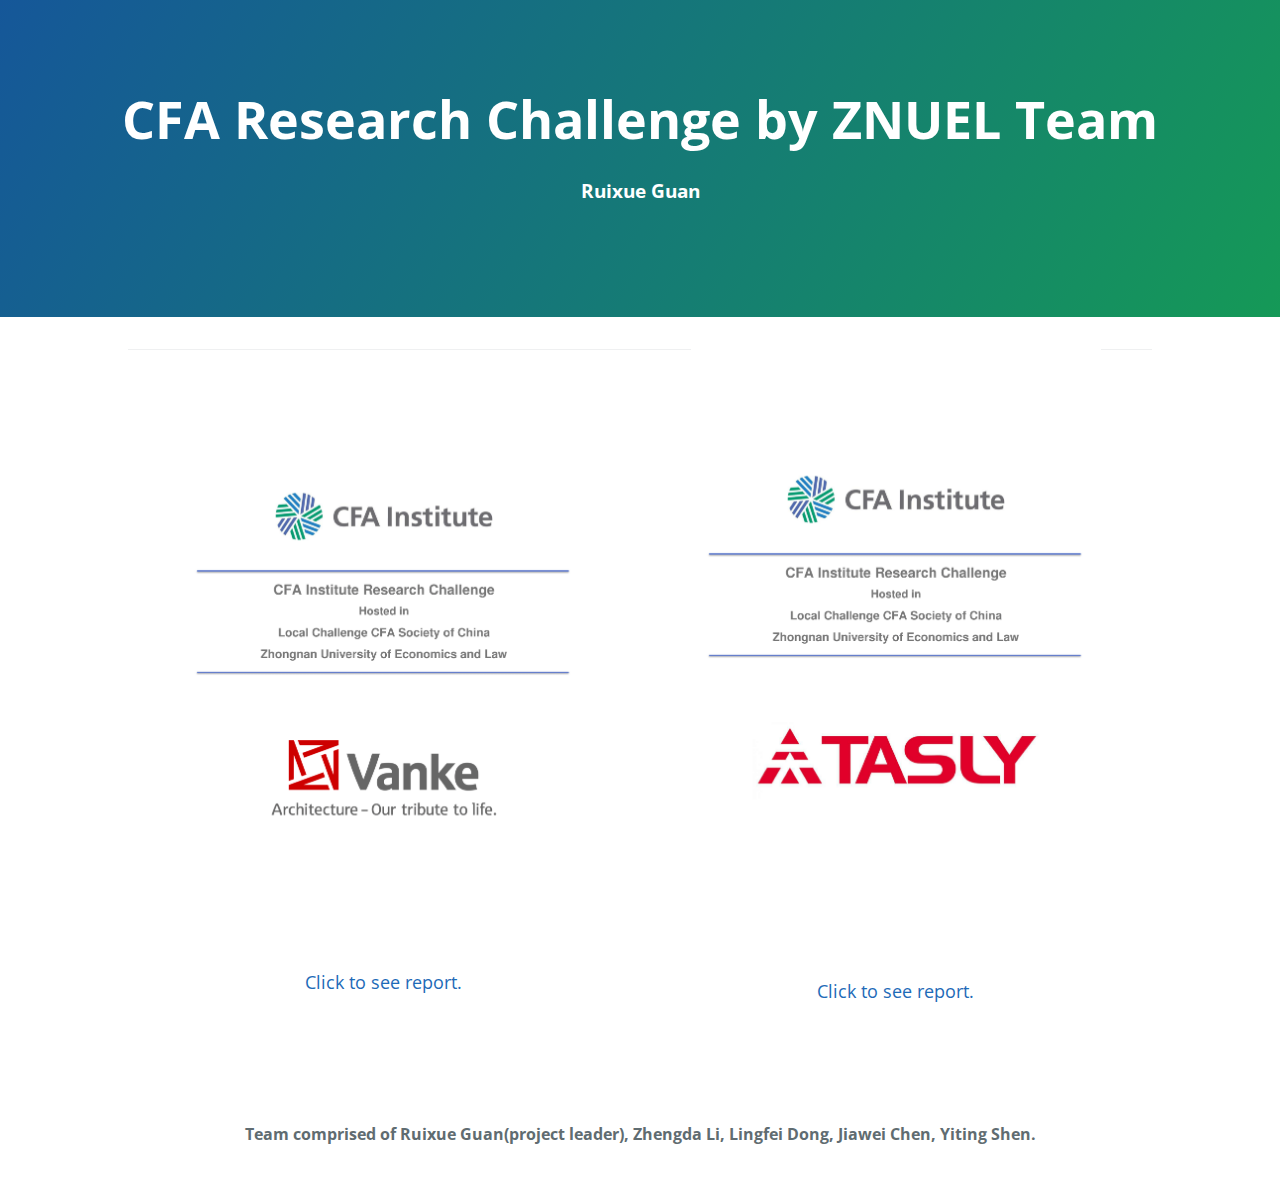
==== cfarcznuel.html @ 6df3af95 "Update and rename index.html to cfarcznuel.html" ====
<!DOCTYPE html>
<html lang="en-us">
  <head>
    <meta charset="UTF-8">
    <title>CFA Research Challenge by ZNUEL Team - Ruixue Guan</title>
    <meta name="viewport" content="width=device-width, initial-scale=1">
    <link rel="stylesheet" type="text/css" href="stylesheets/normalize.css" media="screen">
    <link href='https://fonts.googleapis.com/css?family=Open+Sans:400,700' rel='stylesheet' type='text/css'>
    <link rel="stylesheet" type="text/css" href="stylesheets/stylesheet.css" media="screen">
    <link rel="stylesheet" type="text/css" href="stylesheets/github-light.css" media="screen">
  </head>
  <style>
    .project{
        width: 40%;
        float: left;
        margin-bottom: 100px;
        margin-left: 5%;
        margin-right: 5%;
    }

    img{
        width: 100%;
    }

    footer{
        margin-bottom: 50px;
    }

    #nonce1{
        width: 10px;
        height: 17px;
    }

    #nonce2{
        width: 10px;
        height: 0px;
    }

  </style>
  <body>
    <section class="page-header">
      <h1 class="project-name">CFA Research Challenge by ZNUEL Team</h1>
      <h3>Ruixue Guan </h3>
      <h2 class="project-tagline"></h2>
    </section>

    <section class="main-content">
        <div class="project">
            <a href="Vanke-report.html">
                <div id="nonce1"></div>
                <img src="Vanke.png" />
            </a>
            <br>
            <p align="center">
                <a href="Vanke-report.html">Click to see report.</a>
            </p>
        </div>
        <div class="project">
            <a href="/Tasly.html">
                <img src="Tasly.png"/>
            </a>
            <div id="nonce2"></div>
            <br>
            <p align="center">
                <a href="Tasly.html">Click to see report.</a>
            </p>
        </div>
        <footer class="site-footer">
            <span class="site-footer-owner" align="center"> Team comprised of Ruixue Guan(project leader), Zhengda Li, Lingfei Dong, Jiawei Chen, Yiting Shen.</span>
        </footer>

    </section>


  </body>
</html>
---- stylesheets/stylesheet.css ----
* {
  box-sizing: border-box; }

body {
  padding: 0;
  margin: 0;
  font-family: "Open Sans", "Helvetica Neue", Helvetica, Arial, sans-serif;
  font-size: 16px;
  line-height: 1.5;
  color: #606c71; }

a {
  color: #1e6bb8;
  text-decoration: none; }
  a:hover {
    text-decoration: underline; }

.btn {
  display: inline-block;
  margin-bottom: 1rem;
  color: rgba(255, 255, 255, 0.7);
  background-color: rgba(255, 255, 255, 0.08);
  border-color: rgba(255, 255, 255, 0.2);
  border-style: solid;
  border-width: 1px;
  border-radius: 0.3rem;
  transition: color 0.2s, background-color 0.2s, border-color 0.2s; }
  .btn + .btn {
    margin-left: 1rem; }

.btn:hover {
  color: rgba(255, 255, 255, 0.8);
  text-decoration: none;
  background-color: rgba(255, 255, 255, 0.2);
  border-color: rgba(255, 255, 255, 0.3); }

@media screen and (min-width: 64em) {
  .btn {
    padding: 0.75rem 1rem; } }

@media screen and (min-width: 42em) and (max-width: 64em) {
  .btn {
    padding: 0.6rem 0.9rem;
    font-size: 0.9rem; } }

@media screen and (max-width: 42em) {
  .btn {
    display: block;
    width: 100%;
    padding: 0.75rem;
    font-size: 0.9rem; }
    .btn + .btn {
      margin-top: 1rem;
      margin-left: 0; } }

.page-header {
  color: #fff;
  text-align: center;
  background-color: #159957;
  background-image: linear-gradient(120deg, #155799, #159957); }

@media screen and (min-width: 64em) {
  .page-header {
    padding: 5rem 6rem; } }

@media screen and (min-width: 42em) and (max-width: 64em) {
  .page-header {
    padding: 3rem 4rem; } }

@media screen and (max-width: 42em) {
  .page-header {
    padding: 2rem 1rem; } }

.project-name {
  margin-top: 0;
  margin-bottom: 0.1rem; }

@media screen and (min-width: 64em) {
  .project-name {
    font-size: 3.25rem; } }

@media screen and (min-width: 42em) and (max-width: 64em) {
  .project-name {
    font-size: 2.25rem; } }

@media screen and (max-width: 42em) {
  .project-name {
    font-size: 1.75rem; } }

.project-tagline {
  margin-bottom: 2rem;
  font-weight: normal;
  opacity: 0.7; }

@media screen and (min-width: 64em) {
  .project-tagline {
    font-size: 1.25rem; } }

@media screen and (min-width: 42em) and (max-width: 64em) {
  .project-tagline {
    font-size: 1.15rem; } }

@media screen and (max-width: 42em) {
  .project-tagline {
    font-size: 1rem; } }

.main-content :first-child {
  margin-top: 0; }
.main-content img {
  max-width: 100%; }
.main-content h1, .main-content h2, .main-content h3, .main-content h4, .main-content h5, .main-content h6 {
  margin-top: 2rem;
  margin-bottom: 1rem;
  font-weight: normal;
  color: #159957; }
.main-content p {
  margin-bottom: 1em; }
.main-content code {
  padding: 2px 4px;
  font-family: Consolas, "Liberation Mono", Menlo, Courier, monospace;
  font-size: 0.9rem;
  color: #383e41;
  background-color: #f3f6fa;
  border-radius: 0.3rem; }
.main-content pre {
  padding: 0.8rem;
  margin-top: 0;
  margin-bottom: 1rem;
  font: 1rem Consolas, "Liberation Mono", Menlo, Courier, monospace;
  color: #567482;
  word-wrap: normal;
  background-color: #f3f6fa;
  border: solid 1px #dce6f0;
  border-radius: 0.3rem; }
  .main-content pre > code {
    padding: 0;
    margin: 0;
    font-size: 0.9rem;
    color: #567482;
    word-break: normal;
    white-space: pre;
    background: transparent;
    border: 0; }
.main-content .highlight {
  margin-bottom: 1rem; }
  .main-content .highlight pre {
    margin-bottom: 0;
    word-break: normal; }
.main-content .highlight pre, .main-content pre {
  padding: 0.8rem;
  overflow: auto;
  font-size: 0.9rem;
  line-height: 1.45;
  border-radius: 0.3rem; }
.main-content pre code, .main-content pre tt {
  display: inline;
  max-width: initial;
  padding: 0;
  margin: 0;
  overflow: initial;
  line-height: inherit;
  word-wrap: normal;
  background-color: transparent;
  border: 0; }
  .main-content pre code:before, .main-content pre code:after, .main-content pre tt:before, .main-content pre tt:after {
    content: normal; }
.main-content ul, .main-content ol {
  margin-top: 0; }
.main-content blockquote {
  padding: 0 1rem;
  margin-left: 0;
  color: #819198;
  border-left: 0.3rem solid #dce6f0; }
  .main-content blockquote > :first-child {
    margin-top: 0; }
  .main-content blockquote > :last-child {
    margin-bottom: 0; }
.main-content table {
  display: block;
  width: 100%;
  overflow: auto;
  word-break: normal;
  word-break: keep-all; }
  .main-content table th {
    font-weight: bold; }
  .main-content table th, .main-content table td {
    padding: 0.5rem 1rem;
    border: 1px solid #e9ebec; }
.main-content dl {
  padding: 0; }
  .main-content dl dt {
    padding: 0;
    margin-top: 1rem;
    font-size: 1rem;
    font-weight: bold; }
  .main-content dl dd {
    padding: 0;
    margin-bottom: 1rem; }
.main-content hr {
  height: 2px;
  padding: 0;
  margin: 1rem 0;
  background-color: #eff0f1;
  border: 0; }

@media screen and (min-width: 64em) {
  .main-content {
    max-width: 64rem;
    margin: 0 auto;
    font-size: 1.1rem; } }

@media screen and (min-width: 42em) and (max-width: 64em) {
  .main-content {
    padding: 2rem 4rem;
    font-size: 1.1rem; } }

@media screen and (max-width: 42em) {
  .main-content {
    padding: 2rem 1rem;
    font-size: 1rem; } }

.site-footer {
  padding-top: 2rem;
  margin-top: 2rem;
  border-top: solid 1px #eff0f1; }

.site-footer-owner {
  display: block;
  font-weight: bold; }

.site-footer-credits {
  color: #819198; }

@media screen and (min-width: 64em) {
  .site-footer {
    font-size: 1rem; } }

@media screen and (min-width: 42em) and (max-width: 64em) {
  .site-footer {
    font-size: 1rem; } }

@media screen and (max-width: 42em) {
  .site-footer {
    font-size: 0.9rem; } }
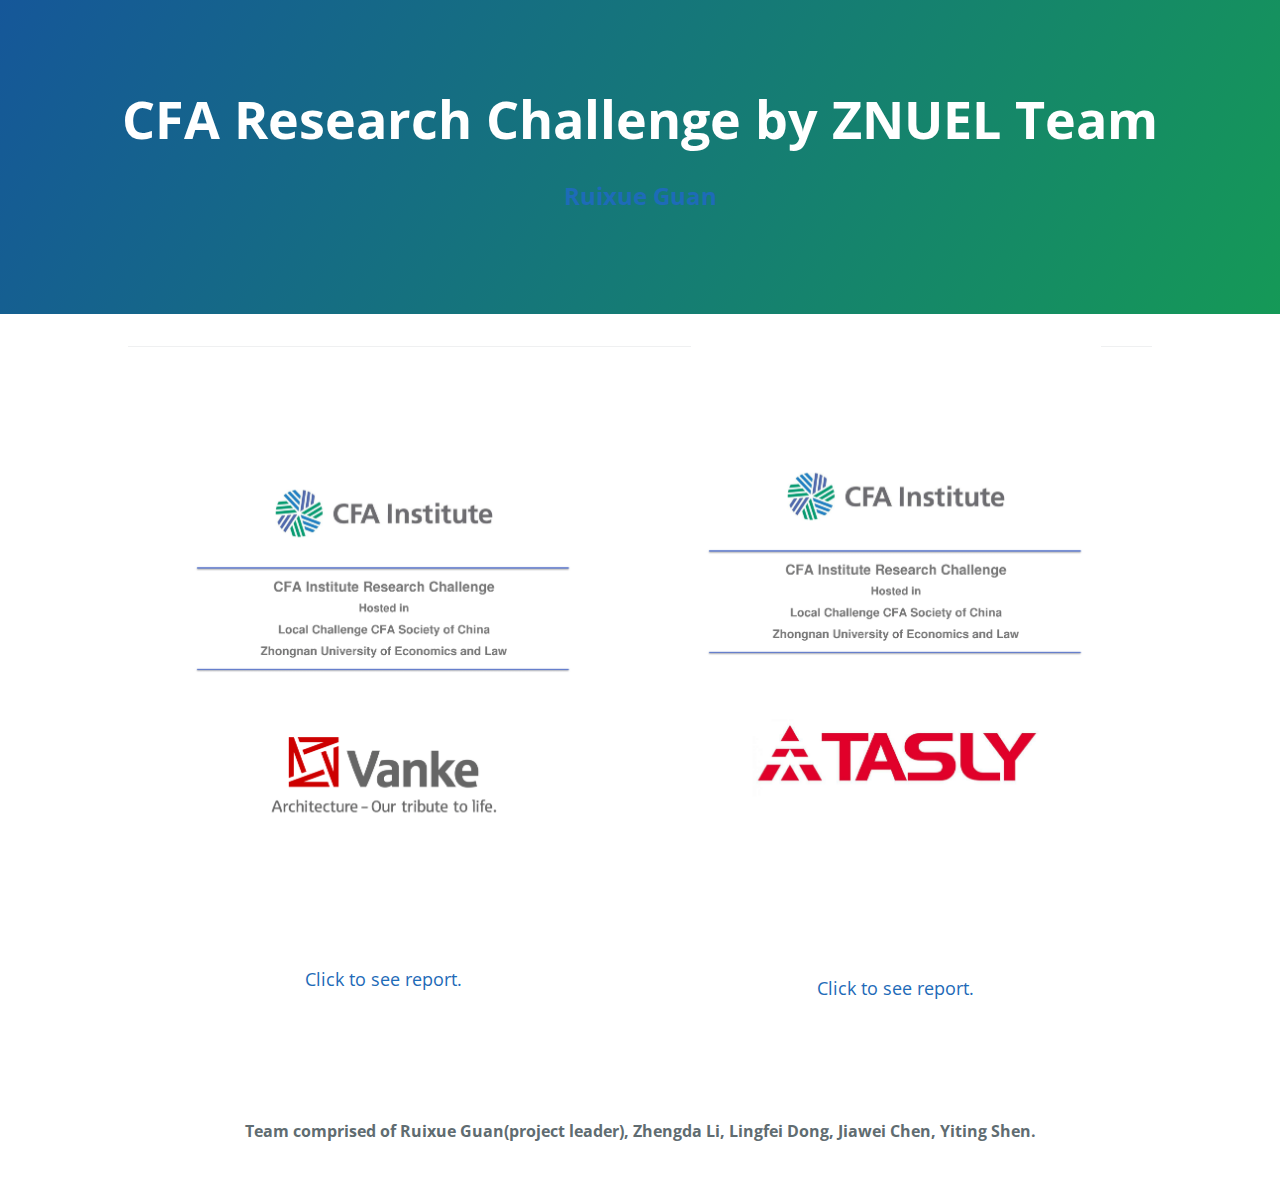
==== commit 74249969: "Add files via upload" ====
--- a/cfarcznuel.html
+++ b/cfarcznuel.html
@@ -40,8 +40,7 @@
   <body>
     <section class="page-header">
       <h1 class="project-name">CFA Research Challenge by ZNUEL Team</h1>
-      <h3>Ruixue Guan </h3>
-      <h2 class="project-tagline"></h2>
+      <h2><a href="http://690074806.wixsite.com/ruixue">Ruixue Guan</a> </h2>
     </section>
 
     <section class="main-content">
